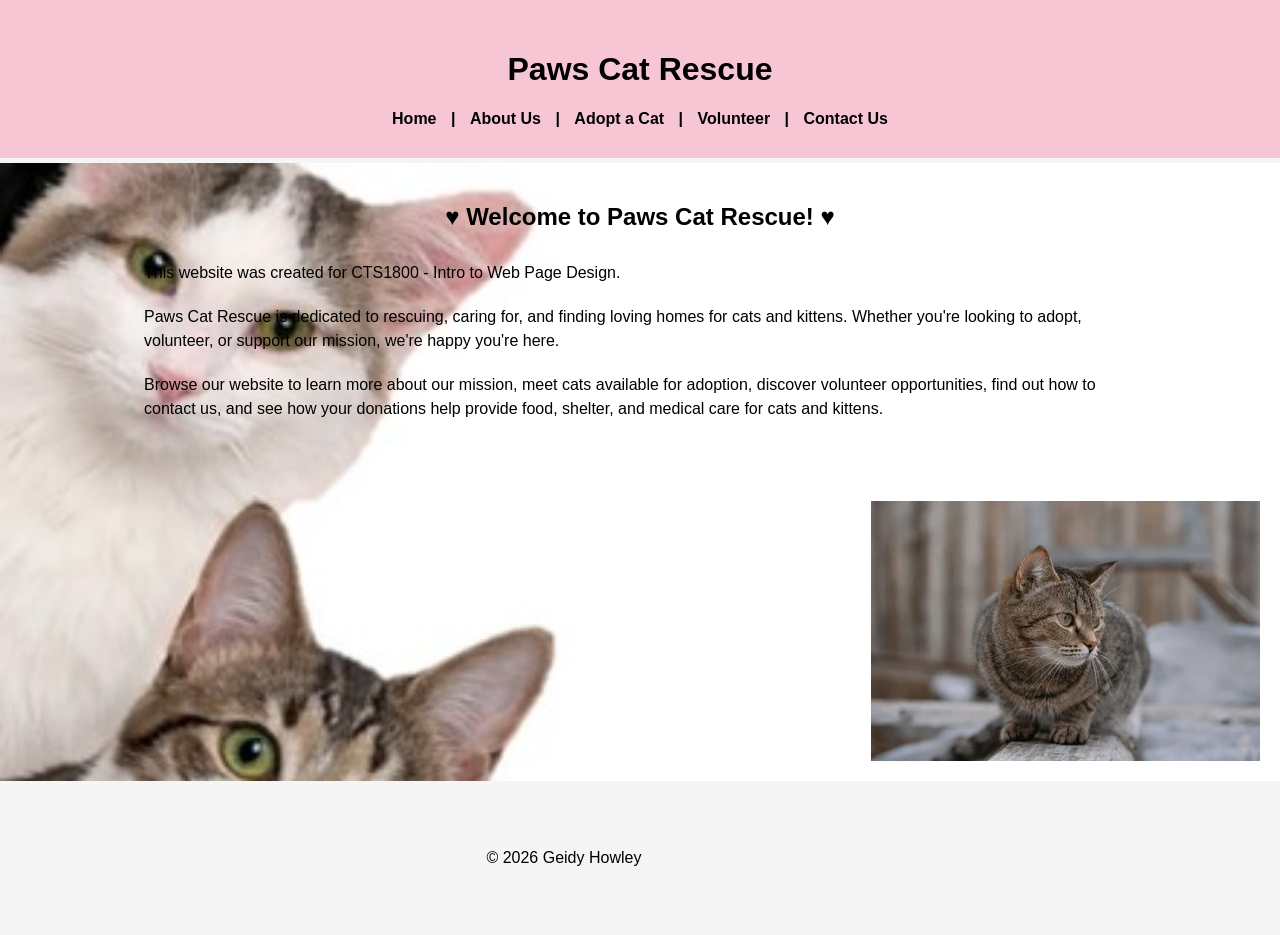
==== index.html @ 9badde19 "Update index.html" ====
<!DOCTYPE html>
<html lang="en">
<head>
  <meta charset="UTF-8">
  <title>Paws Cat Rescue</title>
  <link rel="stylesheet" href="css/style.css">
</head>

<body>
  <header>
      <h1>Paws Cat Rescue</h1>

      <nav>
        <a href="index.html">Home</a>  |
        <a href="about.html">About Us</a>  |
        <a href="adopt.html">Adopt a Cat</a>  |
        <a href="volunteer.html">Volunteer</a>  |
        <a href="contact.html">Contact Us</a>
      </nav>
  </header>

  <main class="home-image">
    
      <h2>♥ Welcome to Paws Cat Rescue! ♥</h2>
      
      <p>This website was created for CTS1800 - Intro to Web Page Design.</p>
    
      <p>
       Paws Cat Rescue is dedicated to rescuing, caring for, and finding loving homes for cats and kittens.
        Whether you're looking to adopt, volunteer, or support our mission, we're happy you're here.
      </p>
    
      <p>
        Browse our website to learn more about our mission, meet cats available for adoption, 
        discover volunteer opportunities, find out how to contact us, and see how your donations help provide food, 
        shelter, and medical care for cats and kittens.
      </p>

    
      <img src="images/cat.jpg" alt="Cat sitting on a rock" class="corner-cat">
    
  </main>

  <footer>
      <p>&copy; 2026 Geidy Howley</p>
  </footer>

</body>
</html>
---- css/style.css ----
body {
  font-family: Arial, sans-serif;
  margin: 0;
  padding: 0;
  background-color: #f5f5f5;
  text-align: center;
}

header {
  background-color: #f7c6d4;
  padding: 30px;
  font-weight: bold;
  text-align: center;
}

h2 {
  margin-bottom: 30px;
}

nav a {
  margin: 10px;
  color: black;
  font-weight: bold;
  text-decoration: none;
}

nav a:hover {
  color: #d66b8f;
  text-decoration: underline;
}

main {
  background-color: white;
  padding: 20px;
  text-align: center;
  margin: 5px auto;
  box-sizing: border-box;
}

.home-image {
  background-image: url("../images/home_cat.jpg");
  background-size: cover;
  background-position: center;
}

.corner-cat {
  display: block;
  width: 389px;
  height: 260px;
  margin-top: 80px;
  margin-left: auto;
}

.social-links img {
  width: 20px;
  height: 20px:
  margin-right: 10px;
}

p {
  width: 80%;
  margin: 20px auto;
  text-align: left;
  line-height: 1.5;
  
}

ul, ol {
  width: 40%;
  margin: 20px auto;
  padding-left: 20px;
  text-align: left;
}

li {
  margin: 10px;
  padding-left: 10px;
}

a {
  color: #000dff;
}

a:hover {
  color: #d66b8f;
}

form {
  width: 60%;
  margin: 20px auto;
  text-align: left;
}

label {
  display: block;
  margin-top: 15px;
  font-weight: bold;
}

input, textarea {
  width: 100%;
  padding: 10px;
  margin-top: 5px;
  border: 1px solid black;
  border-radius: 10px;
  box-sizing: border-box;
}

input[type="range"] {
  accent-color: #d66b8f;
  width: 100%;
}

input[type="submit"] {
  background-color: #6b3e26;
  color: black;
  font-weight: bold;
  cursor: pointer;
  margin-top: 20px;
}

input[type="submit"]:hover {
  background-color: #d66b8f;
  color: white;
}

footer {
  padding: 15px;
  width: 30%;
  margin: 30px auto;
  text-align: center;
}
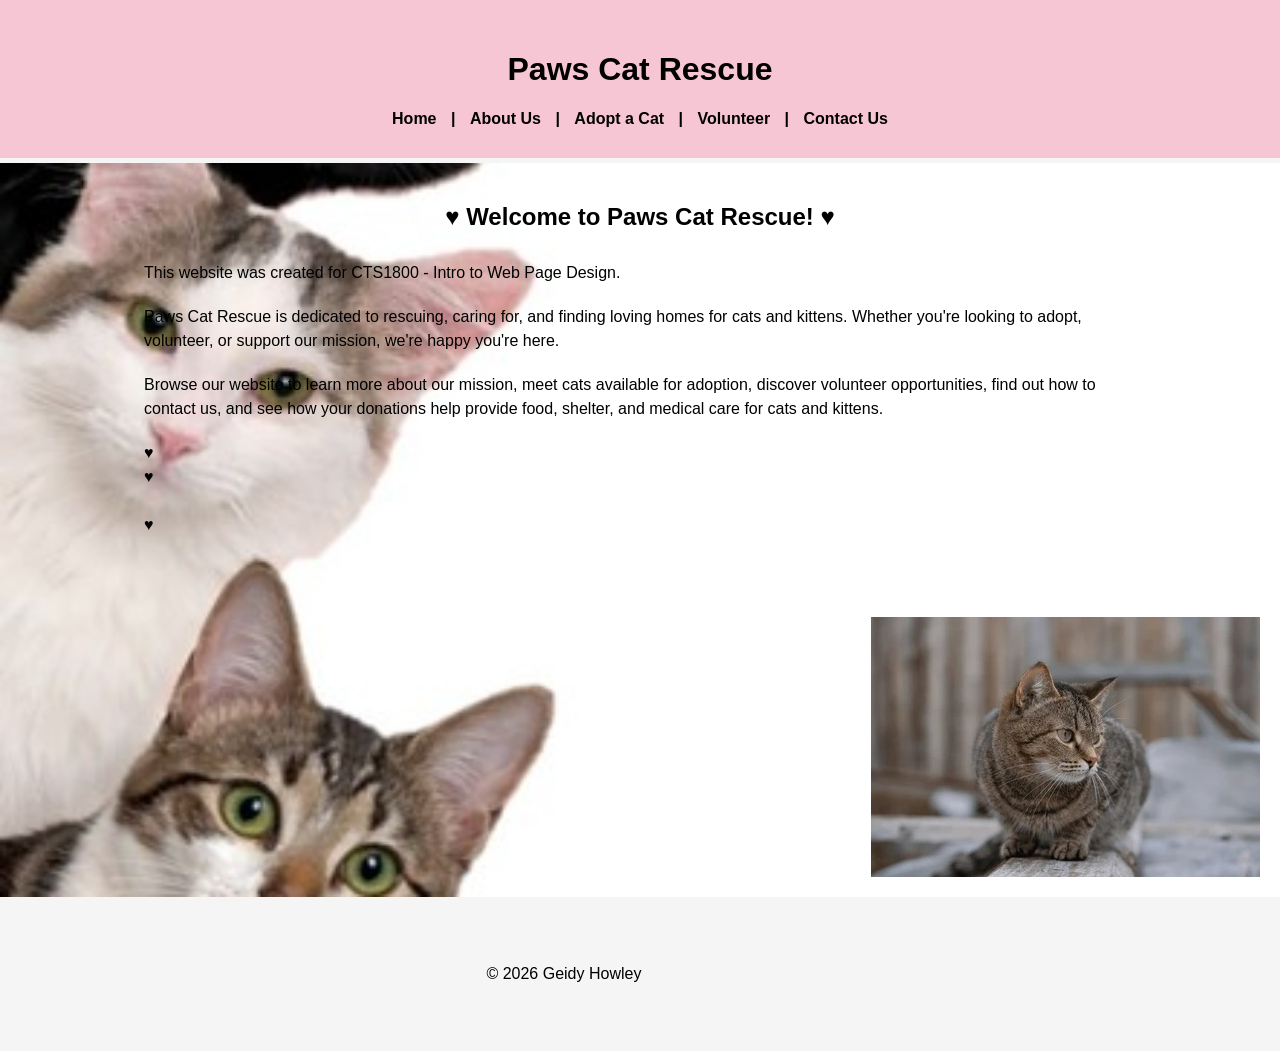
==== commit 2cb47b70: "Update index.html" ====
--- a/index.html
+++ b/index.html
@@ -36,6 +36,13 @@
         shelter, and medical care for cats and kittens.
       </p>
 
+      <p>
+        ♥
+        <br>
+        ♥
+        <br><br>
+        ♥
+      </p>
     
       <img src="images/cat.jpg" alt="Cat sitting on a rock" class="corner-cat">
     
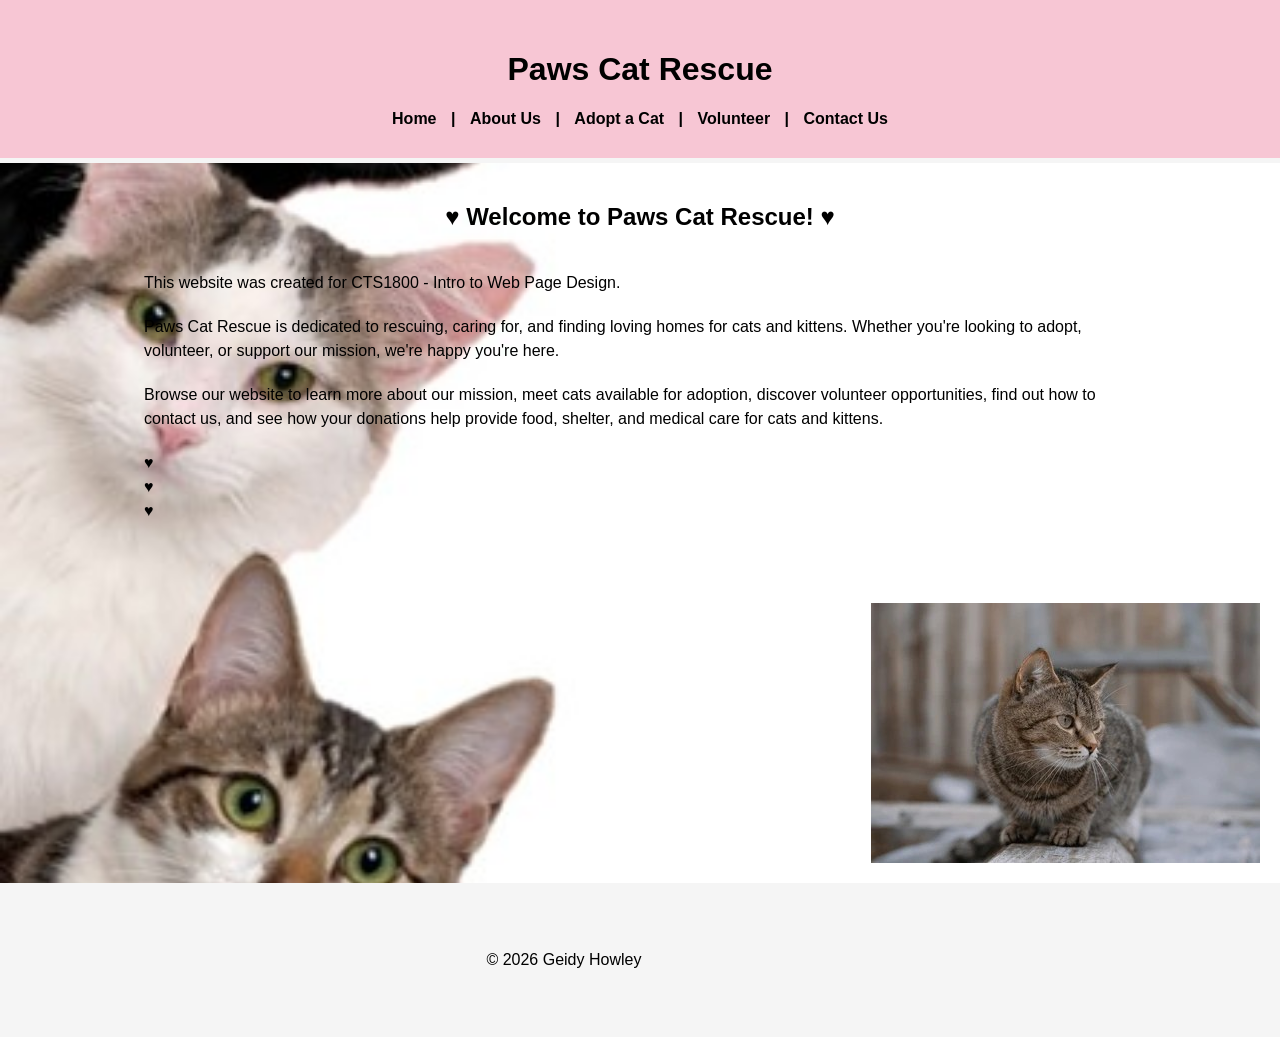
==== commit 456550ee: "Update index.html" ====
--- a/index.html
+++ b/index.html
@@ -19,9 +19,11 @@
       </nav>
   </header>
 
-  <main class="home-image">
+  <main class= "home-image">
     
       <h2>♥ Welcome to Paws Cat Rescue! ♥</h2>
+
+    
       
       <p>This website was created for CTS1800 - Intro to Web Page Design.</p>
     
@@ -40,7 +42,7 @@
         ♥
         <br>
         ♥
-        <br><br>
+        <br>
         ♥
       </p>
     
--- a/css/style.css
+++ b/css/style.css
@@ -14,7 +14,7 @@
 }
 
 h2 {
-  margin-bottom: 30px;
+  margin-bottom: 40px;
 }
 
 nav a {
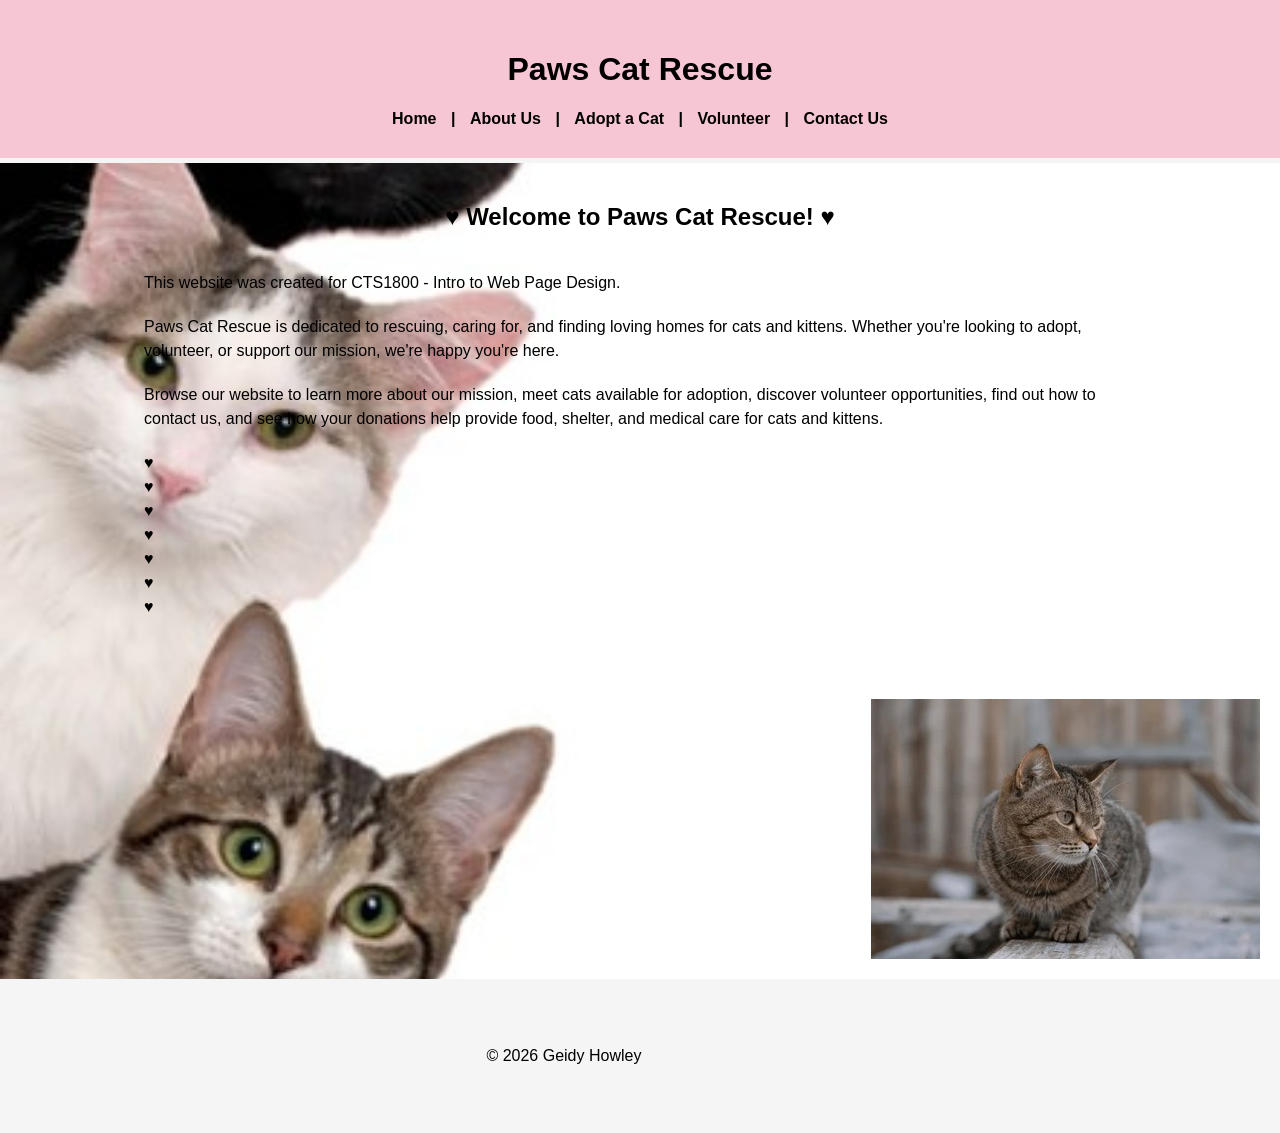
==== commit df0e6742: "Update index.html" ====
--- a/index.html
+++ b/index.html
@@ -44,6 +44,14 @@
         ♥
         <br>
         ♥
+        <br>
+        ♥
+        <br>
+        ♥
+        <br>
+        ♥
+        <br>
+        ♥
       </p>
     
       <img src="images/cat.jpg" alt="Cat sitting on a rock" class="corner-cat">
--- a/css/style.css
+++ b/css/style.css
@@ -41,6 +41,7 @@
   background-image: url("../images/home_cat.jpg");
   background-size: cover;
   background-position: center;
+  
 }
 
 .corner-cat {
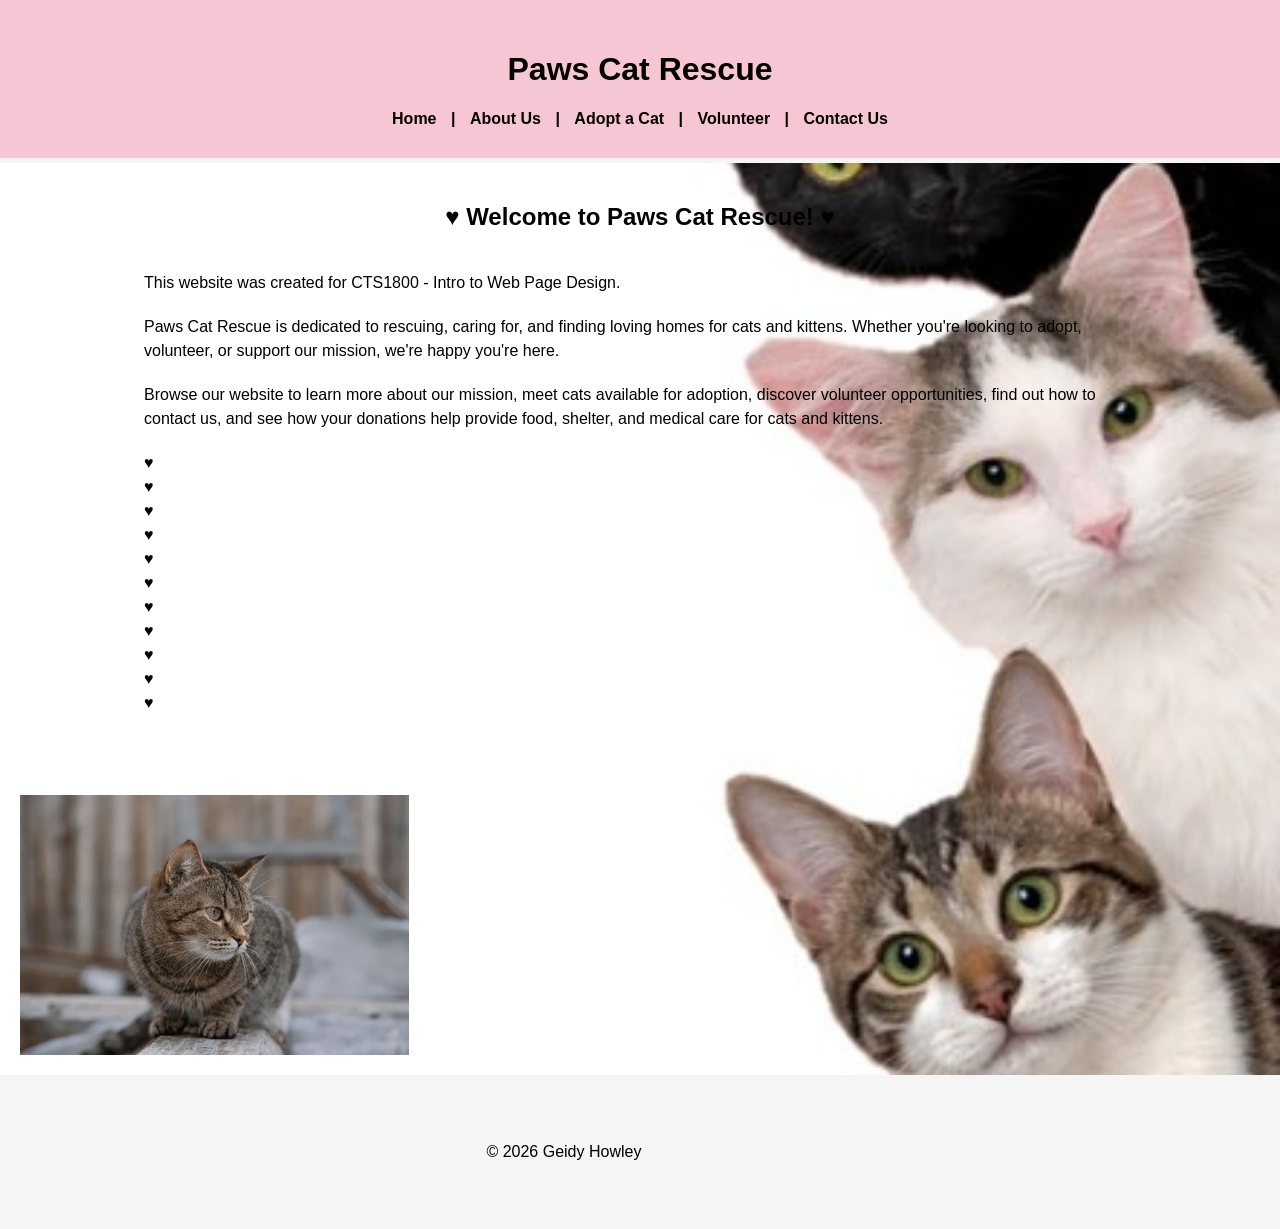
==== commit 713a996f: "Update index.html" ====
--- a/index.html
+++ b/index.html
@@ -52,6 +52,14 @@
         ♥
         <br>
         ♥
+        <br>
+        ♥
+        <br>
+        ♥
+        <br>
+        ♥
+        <br>
+        ♥
       </p>
     
       <img src="images/cat.jpg" alt="Cat sitting on a rock" class="corner-cat">
--- a/css/style.css
+++ b/css/style.css
@@ -38,10 +38,33 @@
 }
 
 .home-image {
-  background-image: url("../images/home_cat.jpg");
+  background-image: url("../images/side_cat.jpg");
   background-size: cover;
   background-position: center;
-  
+}
+
+.about-image {
+  background-image: url("../images/background_paw.jpeg");
+  background-size: cover;
+  background-position: center;
+}
+
+.adopt-image {
+  background-image: url("../images/cat_tail.jpeg");
+  background-size: cover;
+  background-position: left;
+}
+
+.volunteer-image {
+  background-image: url("../images/cat_paws.png");
+  background-size: cover;
+  background-position: center;
+}
+
+.contact-image {
+  background-image: url("../images/small_paws_c.png");
+  background-size: cover;
+  background-position: left;
 }
 
 .corner-cat {
@@ -49,7 +72,7 @@
   width: 389px;
   height: 260px;
   margin-top: 80px;
-  margin-left: auto;
+  margin-left: 0;
 }
 
 .social-links img {
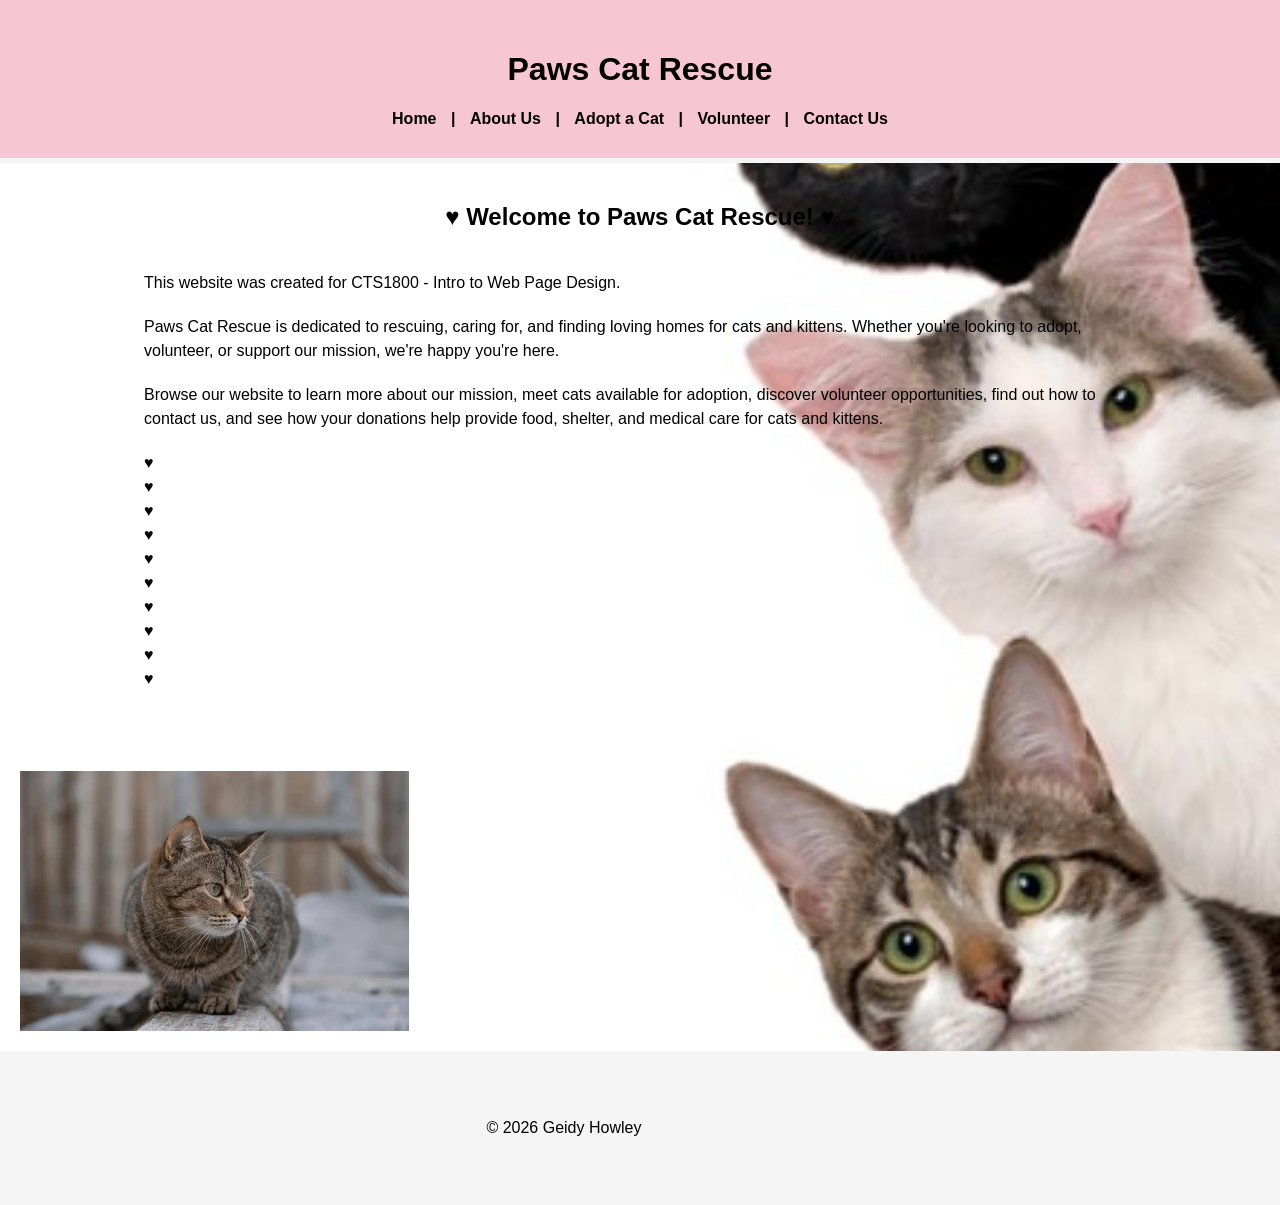
==== commit 783d83a3: "Update index.html" ====
--- a/index.html
+++ b/index.html
@@ -58,8 +58,6 @@
         ♥
         <br>
         ♥
-        <br>
-        ♥
       </p>
     
       <img src="images/cat.jpg" alt="Cat sitting on a rock" class="corner-cat">
--- a/css/style.css
+++ b/css/style.css
@@ -51,7 +51,7 @@
 
 .adopt-image {
   background-image: url("../images/cat_tail.jpeg");
-  background-size: cover;
+  background-size: 50%;
   background-position: left;
 }
 
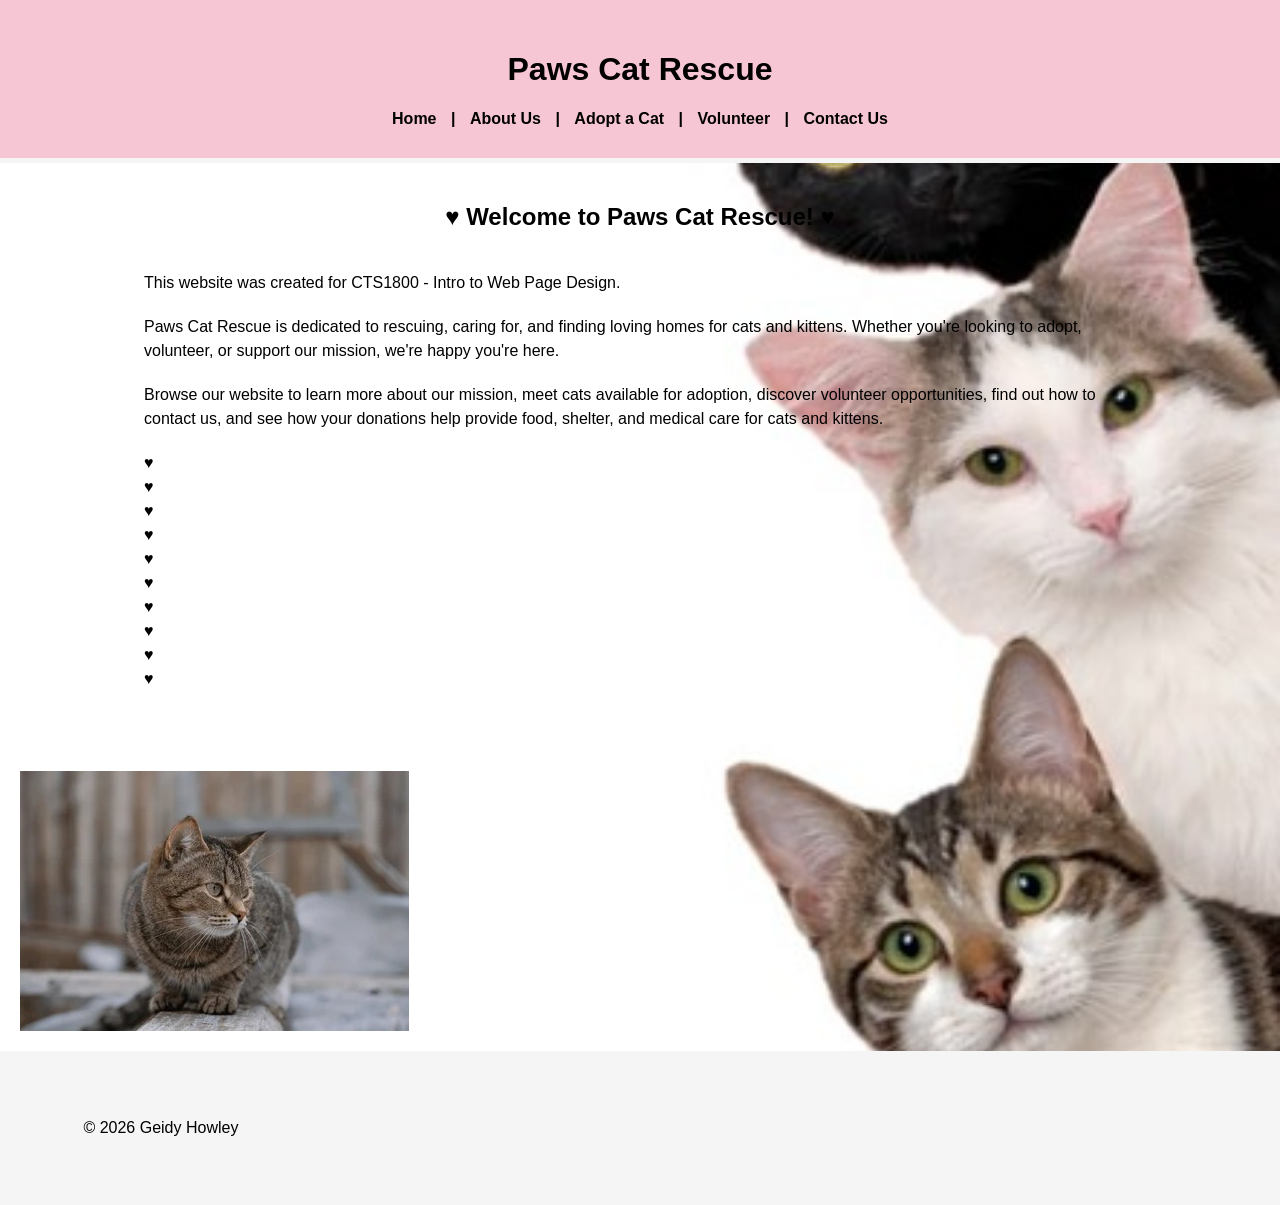
==== commit 7f2e48e8: "Update index.html" ====
--- a/index.html
+++ b/index.html
@@ -23,21 +23,21 @@
     
       <h2>♥ Welcome to Paws Cat Rescue! ♥</h2>
 
+    <div class="text-box">
+        <p>This website was created for CTS1800 - Intro to Web Page Design.</p>
     
-      
-      <p>This website was created for CTS1800 - Intro to Web Page Design.</p>
+        <p>
+         Paws Cat Rescue is dedicated to rescuing, caring for, and finding loving homes for cats and kittens.
+          Whether you're looking to adopt, volunteer, or support our mission, we're happy you're here.
+        </p>
     
-      <p>
-       Paws Cat Rescue is dedicated to rescuing, caring for, and finding loving homes for cats and kittens.
-        Whether you're looking to adopt, volunteer, or support our mission, we're happy you're here.
-      </p>
+        <p>
+          Browse our website to learn more about our mission, meet cats available for adoption, 
+          discover volunteer opportunities, find out how to contact us, and see how your donations help provide food, 
+          shelter, and medical care for cats and kittens.
+        </p>
+    </div>
     
-      <p>
-        Browse our website to learn more about our mission, meet cats available for adoption, 
-        discover volunteer opportunities, find out how to contact us, and see how your donations help provide food, 
-        shelter, and medical care for cats and kittens.
-      </p>
-
       <p>
         ♥
         <br>
--- a/css/style.css
+++ b/css/style.css
@@ -41,30 +41,21 @@
   background-image: url("../images/side_cat.jpg");
   background-size: cover;
   background-position: center;
+  background-repeat: no-repeat;
 }
 
 .about-image {
   background-image: url("../images/background_paw.jpeg");
-  background-size: cover;
-  background-position: center;
-}
-
-.adopt-image {
-  background-image: url("../images/cat_tail.jpeg");
-  background-size: 50%;
-  background-position: left;
-}
-
-.volunteer-image {
-  background-image: url("../images/cat_paws.png");
-  background-size: cover;
-  background-position: center;
+  background-size: contain;
+  background-position: center bottom;
+  background-repeat: no-repeat;
 }
 
 .contact-image {
-  background-image: url("../images/small_paws_c.png");
-  background-size: cover;
-  background-position: left;
+  background-image: url("../images/small_paws_bnlk.png");
+  background-size: contain;
+  background-position: center bottom;
+  background-repeat: no-repeat;
 }
 
 .corner-cat {
@@ -75,9 +66,24 @@
   margin-left: 0;
 }
 
+.casta-cat {
+  display: block;
+  width: 500px;
+  height: 612px;
+  margin-top: 66px;
+  margin-left: auto;
+}
+
+.cat-tail {
+  display: block;
+  width: 684px;
+  height: 360px;
+  margin: 0 auto;
+}
+
 .social-links img {
   width: 20px;
-  height: 20px:
+  height: 20px;
   margin-right: 10px;
 }
 
@@ -91,13 +97,13 @@
 
 ul, ol {
   width: 40%;
-  margin: 20px auto;
+  margin: 30px auto;
   padding-left: 20px;
   text-align: left;
 }
 
 li {
-  margin: 10px;
+  margin: 5px;
   padding-left: 10px;
 }
 
@@ -151,6 +157,6 @@
 footer {
   padding: 15px;
   width: 30%;
-  margin: 30px auto;
+  margin: 30px;
   text-align: center;
 }
